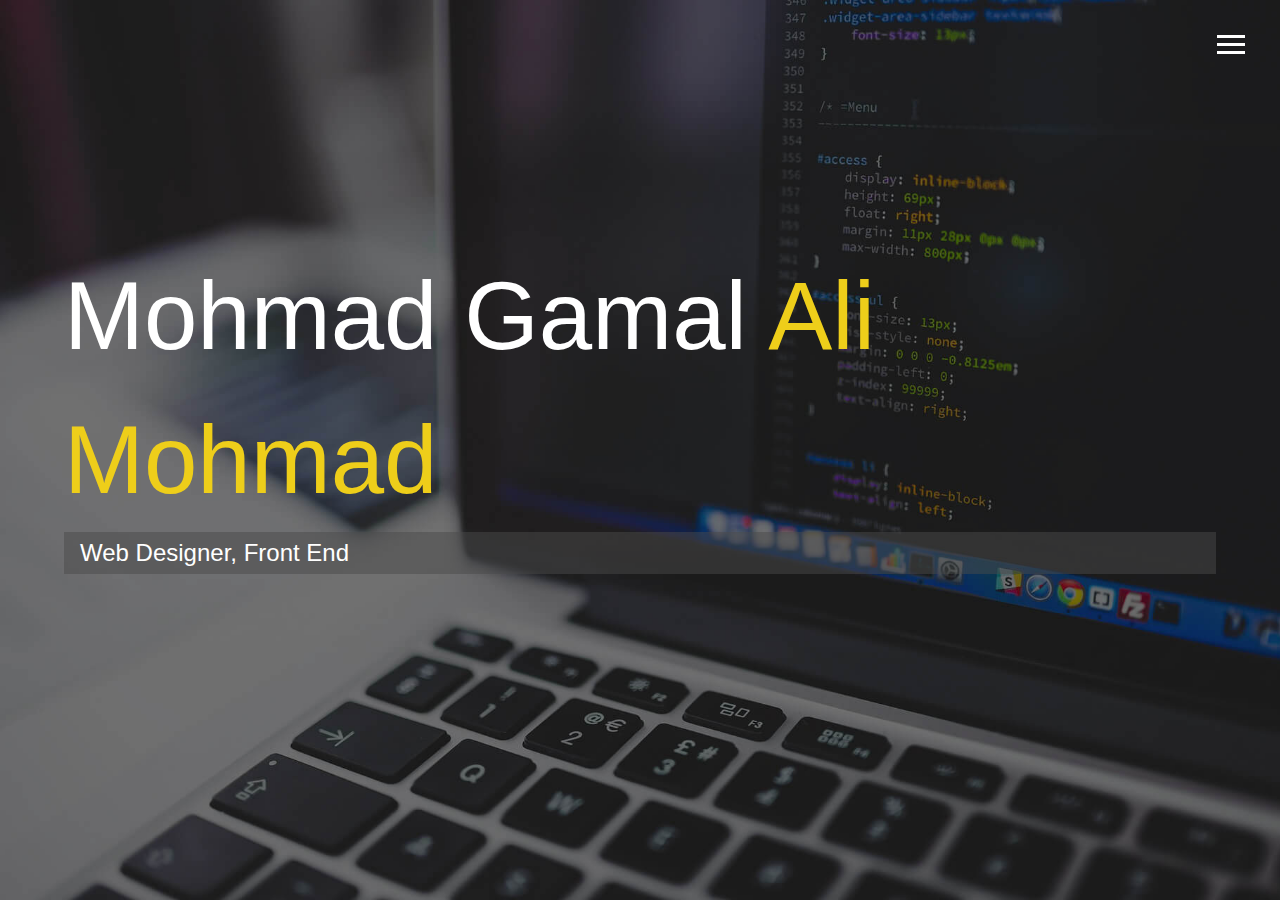
==== index.html @ 1b2386be "update" ====
<!DOCTYPE html>
<html lang="en">

<head>
  <meta charset="UTF-8">
  <meta name="viewport" content="width=device-width, initial-scale=1.0">
  <meta http-equiv="X-UA-Compatible" content="ie=edge">
  <link rel="stylesheet" href="https://use.fontawesome.com/releases/v5.2.0/css/all.css" integrity="sha384-hWVjflwFxL6sNzntih27bfxkr27PmbbK/iSvJ+a4+0owXq79v+lsFkW54bOGbiDQ"
    crossorigin="anonymous">

  <link rel="stylesheet" href="css/main.css">
  <title>Welcome To My Portfolio</title>
</head>

<body id="bg-img">

  <!-- Start Box Of Links -->
  <header>
    <!-- Start Button Box -->
    <div class="menu-btn">
      <div class="btn-line"></div>
      <div class="btn-line"></div>
      <div class="btn-line"></div>
    </div>
    <!-- End Button Box -->

    <nav class="menu">
      <div class="menu-branding">
        <div class="portrait"></div>
      </div>

      <!-- Start Links Container -->
      <ul class="menu-nav">
        <!-- Start Home Link -->
        <li class="nav-item current">
          <a href="index.html" class="nav-link">
            Home
          </a>
        </li>
        <!-- End Home Link -->

        <!-- Start About Me Link -->
        <li class="nav-item">
          <a href="about.html" class="nav-link">
            About Me
          </a>
        </li>
        <!-- End About Me Link -->

        <!-- Start My Work Link -->
        <li class="nav-item">
          <a href="work.html" class="nav-link">
            My Work
          </a>
        </li>
        <!-- End My Work Link -->

        <!-- Start How To Reach Me Link -->
        <li class="nav-item">
          <a href="contact.html" class="nav-link">
            How To Reach Me
          </a>
        </li>
        <!-- End How To Reach Me Link -->

      </ul>
      <!-- End Links Container -->

    </nav>
  </header>
  <!-- End Box Of Links -->

  <!-- Start My Information -->
  <main id="home">
    <!-- Start My Name -->
    <h1 class="lg-heading">
      Mohmad Gamal
      <span class="text-secondary">Ali Mohmad</span>
    </h1>
    <!-- End My Name -->

    <!-- Start Name Of My Feild -->
    <h2 class="sm-heading">
      Web Designer, Front End
    </h2>
    <!-- End Name Of My Feild -->

    <!-- Start Icons Of My Contact -->
    <div class="icons">
      <a href="https://twitter.com/mohmadg54138871s" target="_blank">
        <i class="fab fa-twitter fa-2x"></i>
      </a>
      <a href="https://www.facebook.com/mohmad.ail.5" target="_blank">
        <i class="fab fa-facebook fa-2x"></i>
      </a>
      <a href="https://www.linkedin.com/in/mohammed-gamal-196943168/" target="_blank">
        <i class="fab fa-linkedin fa-2x"></i>
      </a>
      <a href="https://github.com/mohmad011?tab=repositories" target="_blank">
        <i class="fab fa-github fa-2x"></i>
      </a>
    </div>
    <!-- End Icons Of My Contact -->

  </main>
  <!-- End My Information -->

  <script src="js/main.js"></script>
</body>

</html>
---- css/main.css ----
.menu-btn {
  position: absolute;
  z-index: 3;
  right: 35px;
  top: 35px;
  cursor: pointer;
  transition: all 0.5s ease-out;
}
.menu-btn .btn-line {
  width: 28px;
  height: 3px;
  margin: 0 0 5px 0;
  background: #fff;
  transition: all 0.5s ease-out;
}
.menu-btn.close {
  transform: rotate(180deg);
}
.menu-btn.close .btn-line:nth-child(1) {
  transform: rotate(45deg) translate(5px, 5px);
}
.menu-btn.close .btn-line:nth-child(2) {
  opacity: 0;
}
.menu-btn.close .btn-line:nth-child(3) {
  transform: rotate(-45deg) translate(7px, -6px);
}

.menu {
  position: fixed;
  top: 0;
  width: 100%;
  opacity: 0.9;
  visibility: hidden;
}
.menu.show {
  visibility: visible;
}
.menu-branding,
.menu-nav {
  display: flex;
  flex-flow: column wrap;
  align-items: center;
  justify-content: center;
  float: left;
  width: 50%;
  height: 100vh;
  overflow: hidden;
}
.menu-nav {
  margin: 0;
  padding: 0;
  background: #373737;
  list-style: none;
  transform: translate3d(0, -100%, 0);
  transition: all 0.5s ease-out;
}
.menu-nav.show {
  transform: translate3d(0, 0, 0);
}
.menu-branding {
  background: #444;
  transform: translate3d(0, 100%, 0);
  transition: all 0.5s ease-out;
}
.menu-branding.show {
  transform: translate3d(0, 0, 0);
}
.menu-branding .portrait {
  width: 250px;
  height: 250px;
  background: url("../img/portrait.jpg");
  border-radius: 50%;
  border: solid 3px #eece1a;
}
.menu .nav-item {
  transform: translate3d(600px, 0, 0);
  transition: all 0.5s ease-out;
}
.menu .nav-item.show {
  transform: translate3d(0, 0, 0);
}
.menu .nav-item.current > a {
  color: #eece1a;
}
.menu .nav-link {
  display: inline-block;
  position: relative;
  font-size: 30px;
  text-transform: uppercase;
  padding: 1rem 0;
  font-weight: 300;
  color: #fff;
  text-decoration: none;
  transition: all 0.5s ease-out;
}
.menu .nav-link:hover {
  color: chartreuse;
  transform: scale(1.25);
}

.nav-item:nth-child(1) {
  transition-delay: 0.1s;
}

.nav-item:nth-child(2) {
  transition-delay: 0.2s;
}

.nav-item:nth-child(3) {
  transition-delay: 0.3s;
}

.nav-item:nth-child(4) {
  transition-delay: 0.4s;
}

* {
  box-sizing: border-box;
}

body {
  background: #444;
  color: #fff;
  height: 100%;
  margin: 0;
  font-family: "Segoe UI", Tahoma, Geneva, Verdana, sans-serif;
  line-height: 1.5;
}
body#bg-img {
  background:  url(../img/background.jpg) rgba(68, 68, 68, 0.9);
  background-attachment: fixed;
  background-size: cover;
}

h1,
h2,
h3 {
  margin: 0;
  font-weight: 400;
}
h1.lg-heading,
h2.lg-heading,
h3.lg-heading {
  font-size: 6rem;
}
h1.sm-heading,
h2.sm-heading,
h3.sm-heading {
  margin-bottom: 2rem;
  padding: 0.2rem 1rem;
  background: rgba(73, 73, 73, 0.5);
}

a {
  color: #fff;
  text-decoration: none;
}

header {
  position: fixed;
  z-index: 2;
  width: 100%;
}

.text-secondary {
  color: #eece1a;
}

main {
  padding: 4rem;
  min-height: calc(100vh - 60px);
}
main .icons {
  margin-top: 1rem;
}
main .icons a {
  padding: 0.4rem;
}
main .icons a:hover {
  color: #eece1a;
  transition: all 0.5s ease-out;
}
main#home {
  overflow: hidden;
}
main#home h1 {
  margin-top: 20vh;
}

.about-info {
  display: grid;
  grid-gap: 30px;
  grid-template-areas: "bioimage bio bio" "job1 job2 job3";
  grid-template-columns: repeat(3, 1fr);
}
.about-info .bio-image {
  grid-area: bioimage;
  margin: auto;
  border-radius: 50%;
  border: #eece1a 3px solid;
}
.about-info .bio {
  grid-area: bio;
  font-size: 1.5rem;
}
.about-info .job-1 {
  grid-area: job1;
}
.about-info .job-2 {
  grid-area: job2;
}
.about-info .job-3 {
  grid-area: job3;
}
.about-info .job {
  background: #515151;
  padding: 0.5rem;
  border-bottom: #eece1a 5px solid;
}

.projects {
  display: grid;
  grid-gap: 0.7rem;
  grid-template-columns: repeat(3, 1fr);
}
.projects img {
  width: 100%;
  border: 3px #fff solid;
}
.projects img:hover {
  opacity: 0.5;
  border-color: #eece1a;
  transition: all 0.5s ease-out;
}

.boxes {
  display: flex;
  flex-wrap: wrap;
  justify-content: space-evenly;
  align-items: center;
  margin-top: 1rem;
}
.boxes div {
  font-size: 2rem;
  border: 3px #fff solid;
  padding: 1.5rem 2.5rem;
  margin-bottom: 3rem;
  transition: all 0.5s ease-out;
}
.boxes div:hover {
  padding: 0.5rem 1.5rem;
  background: #eece1a;
  color: #000;
}
.boxes div:hover span {
  color: #000;
}

.btn,
.btn-dark,
.btn-light {
  display: block;
  padding: 0.5rem 1rem;
  border: 0;
  margin-bottom: 0.3rem;
}
.btn:hover,
.btn-dark:hover,
.btn-light:hover {
  background: #eece1a;
  color: #000;
}

.btn-dark {
  background: black;
  color: #fff;
}

.btn-light {
  background: #c4c4c4;
  color: #333;
}

#main-footer {
  text-align: center;
  padding: 1rem;
  background: #2b2b2b;
  color: #fff;
  height: 60px;
}

@media screen and (min-width: 1171px) {
  .projects {
    grid-template-columns: repeat(4, 1fr);
  }
}

@media screen and (min-width: 769px) and (max-width: 1170px) {
  .projects {
    grid-template-columns: repeat(3, 1fr);
  }
  main {
    align-items: center;
    text-align: center;
  }
  main .lg-heading
  {
    font-size: 3.5rem
  }
}

@media screen and (max-width: 768px) {
  main {
    align-items: center;
    text-align: center;
  }
  main .lg-heading {
    line-height: 1;
    margin-bottom: 1rem;
    font-size: 3rem
  }
  ul.menu-nav,
  div.menu-branding {
    float: none;
    width: 100%;
    min-height: 0;
  }
  ul.menu-nav.show,
  div.menu-branding.show {
    transform: translate3d(0, 0, 0);
  }
  .menu-nav {
    height: 75vh;
    transform: translate3d(-100%, 0, 0);
    font-size: 24px;
  }
  .menu-branding {
    height: 25vh;
    transform: translate3d(100%, 0, 0);
  }
  .menu-branding .portrait {
    background: url("../img/portrait_small.jpg");
    width: 150px;
    height: 150px;
  }
  .about-info {
    grid-template-areas: "bioimage" "bio" "job1" "job2" "job3";
    grid-template-columns: 1fr;
  }
  .projects {
    grid-template-columns: repeat(2, 1fr);
  }
}

@media screen and (max-width: 576px) {
  main {
    padding: 2rem;
  }
  main #home h1 {
    margin-top: 10vh;
  }
  main .lg-heading {
    margin-top: 1rem;
    font-size: 2.5rem;
  }
  .projects {
    grid-template-columns: 1fr;
  }
}
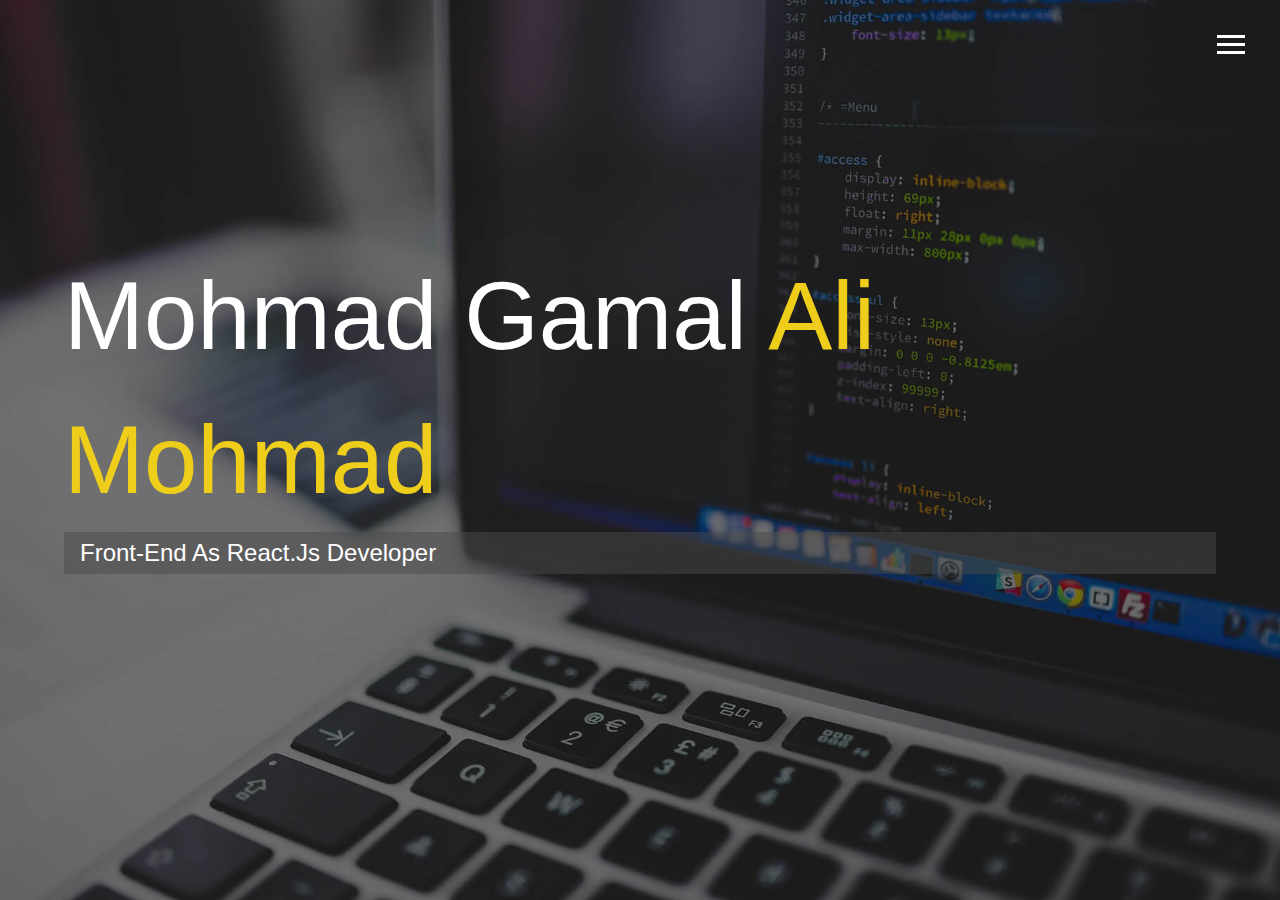
==== commit a8c4f352: "update" ====
--- a/index.html
+++ b/index.html
@@ -81,7 +81,7 @@
 
     <!-- Start Name Of My Feild -->
     <h2 class="sm-heading">
-      Web Designer, Front End
+      Front-End As React.Js Developer
     </h2>
     <!-- End Name Of My Feild -->
 
--- a/css/main.css
+++ b/css/main.css
@@ -226,6 +226,7 @@
 }
 .projects img {
   width: 100%;
+  height: 30vh;
   border: 3px #fff solid;
 }
 .projects img:hover {
